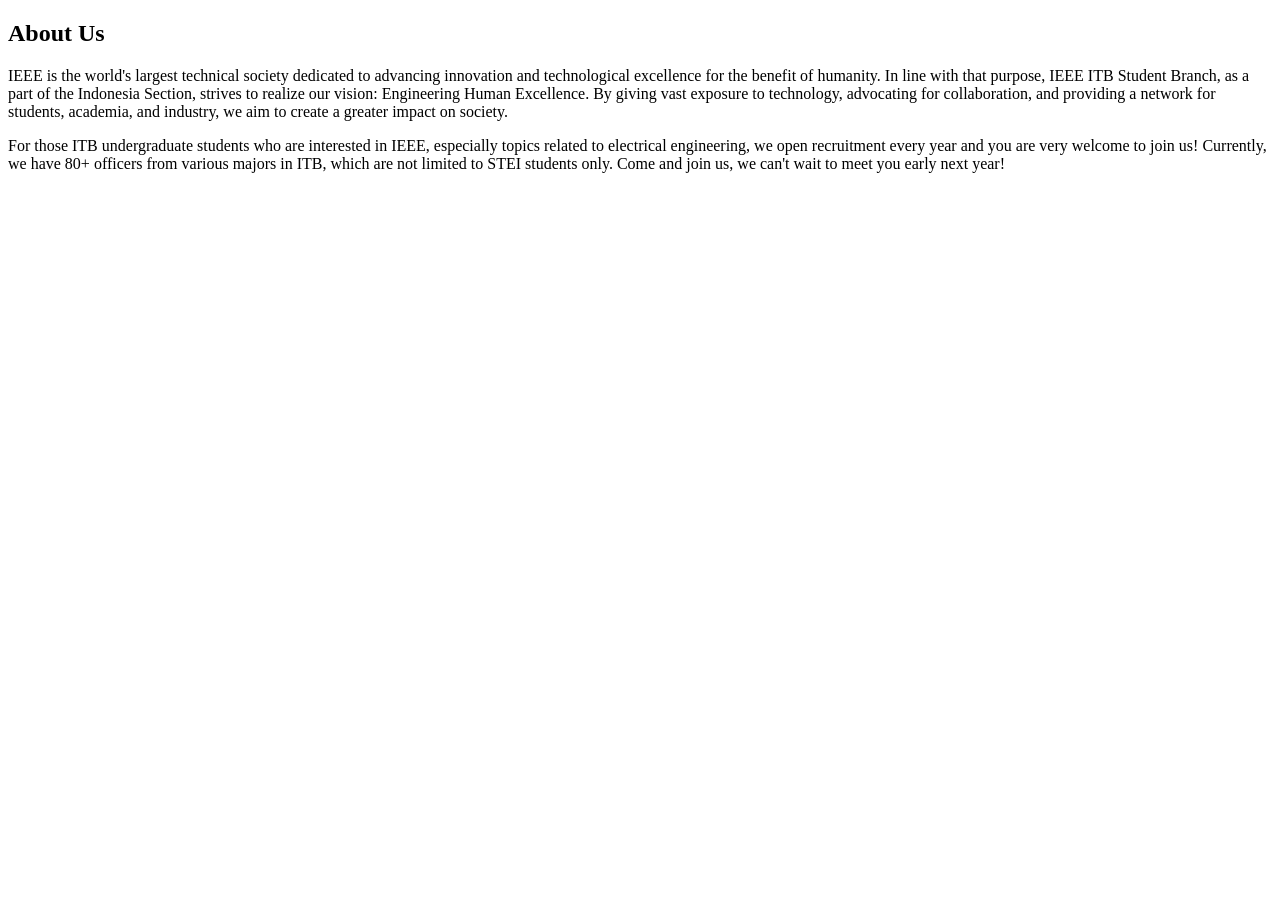
==== about.html @ 5063db74 "feat: add core public HTML files" ====
<!DOCTYPE html>
<html lang="en">
<head>
  <meta charset="UTF-8">
  <meta name="viewport" content="width=device-width, initial-scale=1.0">
  <title>About</title>
  <link rel="preconnect" href="https://fonts.googleapis.com">
  <link rel="preconnect" href="https://fonts.gstatic.com" crossorigin>
  <link href="https://fonts.googleapis.com/css2?family=Poppins:wght@400;500;600;700;800&display=swap" rel="stylesheet">
  <link rel="stylesheet" href="css/style.css">
</head>
<body>
  <div id="navbar"></div>

  <main class="page container">
    <section>
      <h1 class="section-title center">About Us</h1>
      <div class="about-card glass-card">
        <p>
          IEEE is the world's largest technical society dedicated to advancing innovation and technological excellence for the benefit of humanity. In line with that purpose, IEEE ITB Student Branch, as a part of the Indonesia Section, strives to realize our vision: Engineering Human Excellence. By giving vast exposure to technology, advocating for collaboration, and providing a network for students, academia, and industry, we aim to create a greater impact on society.
        </p>
        <p>
          
        </p>
        <p>
          For those ITB undergraduate students who are interested in IEEE, especially topics related to electrical engineering, we open recruitment every year and you are very welcome to join us! Currently, we have 80+ officers from various majors in ITB, which are not limited to STEI students only. Come and join us, we can't wait to meet you early next year!
        </p>
      </div>
    </section>
  </main>

  <div id="footer"></div>

  <script src="js/shared.js"></script>
  <script>
    app.renderNavbar('about');
    app.renderFooter();
  </script>
</body>
</html>
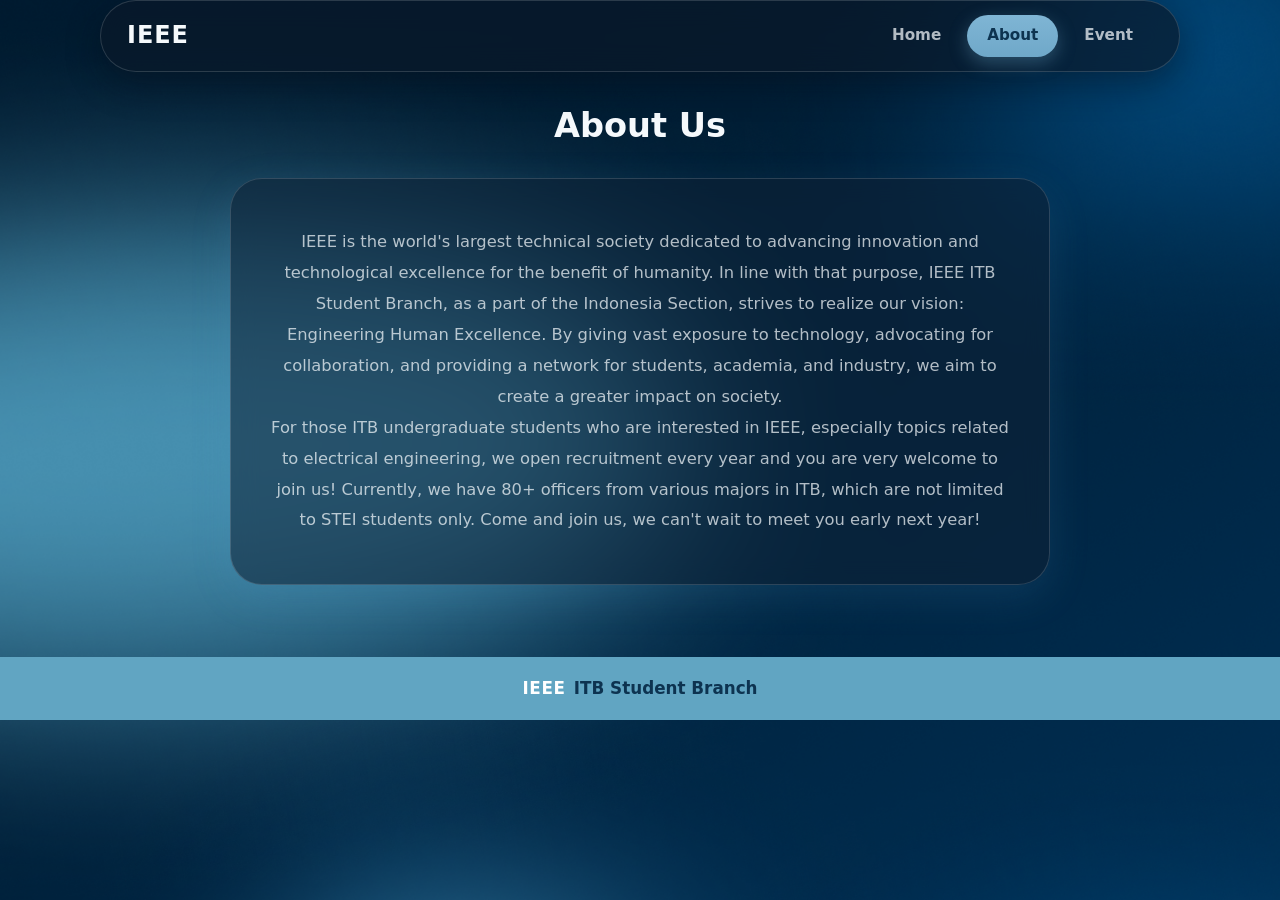
==== commit 7199814b: "build: event search & filtering" ====
--- a/about.html
+++ b/about.html
@@ -7,7 +7,13 @@
   <link rel="preconnect" href="https://fonts.googleapis.com">
   <link rel="preconnect" href="https://fonts.gstatic.com" crossorigin>
   <link href="https://fonts.googleapis.com/css2?family=Poppins:wght@400;500;600;700;800&display=swap" rel="stylesheet">
+  <link rel="preload" href="css/style.css" as="style">
   <link rel="stylesheet" href="css/style.css">
+  <script>
+    document.documentElement.classList.add('page-fade');
+  </script>
+  <noscript><style>html.page-fade body { opacity: 1; }</style></noscript>
+  <script src="js/shared.js" defer></script>
 </head>
 <body>
   <div id="navbar"></div>
@@ -31,10 +37,11 @@
 
   <div id="footer"></div>
 
-  <script src="js/shared.js"></script>
   <script>
-    app.renderNavbar('about');
-    app.renderFooter();
+    document.addEventListener('DOMContentLoaded', function () {
+      app.renderNavbar('about');
+      app.renderFooter();
+    });
   </script>
 </body>
 </html>
--- a/css/style.css
+++ b/css/style.css
@@ -0,0 +1,1052 @@
+/* ============================================================================
+   IEEE ITB Student Branch — Design System
+   Dark glassmorphism, navy -> teal gradient, Poppins.
+   ========================================================================= */
+
+:root {
+  --navy-900: #0a1929;
+  --navy-700: #173a52;
+  --teal-600: #2b5f7e;
+  --blue-500: #6fa8c9;
+  --blue-400: #7fb5d4;
+  --sky: #a8d4e8;
+  --footer: #61A5C2;
+  --onyx: #0d3350;
+  --border: rgba(255, 255, 255, 0.15);
+  --card-bg: rgba(14, 34, 54, 0.55);
+  --text: #f5f9fc;
+  --muted: rgba(245, 249, 252, 0.72);
+  --danger: #ff9d94;
+  --danger-bg: rgba(255, 99, 89, 0.14);
+  --success: #7ee0b0;
+  --font: 'Poppins', system-ui, sans-serif;
+}
+
+* { box-sizing: border-box; }
+
+html { scroll-behavior: smooth; background-color: var(--navy-900); }
+
+body {
+  background-image: url('../bg.png');
+  background-repeat: repeat-y;      /* ulang ke bawah kalau gambar lebih pendek */
+  background-size: 100% auto;       /* lebar 100%, tinggi auto (proporsional) */
+  background-position: top center;
+  background-attachment: scroll;    /* ikut scroll, BUKAN fixed */
+  margin: 0;
+  font-family: var(--font);
+  color: var(--text);
+  /*background:
+    radial-gradient(1100px 760px at 88% -12%, rgba(122, 178, 214, 0.20), transparent 62%),
+    radial-gradient(900px 720px at 6% 14%, rgba(43, 95, 126, 0.55), transparent 68%),
+    linear-gradient(158deg, #0a1929 0%, #173a52 46%, #2b5f7e 100%);
+  background-attachment: fixed;*/
+  min-height: 100vh;
+  line-height: 1.55;
+  -webkit-font-smoothing: antialiased;
+  opacity: 1;
+  transition: opacity 0.28s ease;
+}
+
+/* --------------------------------------------------------------------------
+   PAGE TRANSITIONS (fade in / fade out)
+   - An inline <head> script on each page adds `page-fade` so the body stays at
+     opacity 0 until the window has loaded (shared.js then removes it to fade
+     the page in). This prevents FOUC / white flash on first paint.
+   - `page-leaving` is added before navigating away to fade the page out.
+   - `html` keeps a solid navy background so the canvas is never white during
+     a page-to-page navigation.
+   -------------------------------------------------------------------------- */
+html.page-fade body,
+html.page-leaving body { opacity: 0; }
+
+@media (prefers-reduced-motion: reduce) {
+  body { transition: none; }
+}
+
+img { max-width: 100%; display: block; }
+a { color: var(--sky); text-decoration: none; }
+button { font-family: inherit; cursor: pointer; }
+
+::selection { background: rgba(127, 181, 212, 0.45); }
+:focus-visible { outline: 3px solid rgba(168, 212, 232, 0.7); outline-offset: 2px; border-radius: 6px; }
+
+.container {
+  width: 100%;
+  max-width: 1120px;
+  margin: 0 auto;
+  padding: 0 24px;
+}
+
+.page { padding: 28px 0 72px; }
+
+.home-main { padding-bottom: 72px; }
+
+/* --------------------------------------------------------------------------
+   NAVBAR (floating rounded glass pill)
+   -------------------------------------------------------------------------- */
+.nav-wrap {
+  position: sticky;
+  top: 16px;
+  z-index: 50;
+  padding: 0 24px;
+}
+
+.nav {
+  max-width: 1080px;
+  margin: 0 auto;
+  display: flex;
+  align-items: center;
+  justify-content: space-between;
+  gap: 16px;
+  padding: 14px 26px;
+  border-radius: 999px;
+  border: 1px solid var(--border);
+  background: rgba(10, 25, 41, 0.66);
+  backdrop-filter: blur(14px);
+  -webkit-backdrop-filter: blur(14px);
+  box-shadow: 0 12px 34px rgba(4, 14, 26, 0.45);
+}
+
+.nav-brand {
+  font-size: 1.5rem;
+  font-weight: 800;
+  letter-spacing: 0.04em;
+  color: var(--text);
+}
+
+.nav-menu { display: flex; align-items: center; gap: 6px; }
+
+.nav-link {
+  padding: 9px 20px;
+  border-radius: 999px;
+  font-weight: 600;
+  font-size: 0.95rem;
+  color: var(--muted);
+  transition: background 0.2s, color 0.2s;
+}
+
+.nav-link:hover { color: var(--text); background: rgba(255, 255, 255, 0.08); }
+
+.nav-link.is-active {
+  color: var(--onyx);
+  background: linear-gradient(180deg, var(--blue-400), var(--blue-500));
+  box-shadow: 0 6px 18px rgba(111, 168, 201, 0.35);
+}
+
+.nav-toggle {
+  display: none;
+  flex-direction: column;
+  justify-content: center;
+  gap: 5px;
+  width: 42px;
+  height: 42px;
+  padding: 10px;
+  border-radius: 50%;
+  border: 1px solid var(--border);
+  background: rgba(255, 255, 255, 0.06);
+}
+
+.nav-toggle span {
+  display: block;
+  height: 2px;
+  width: 100%;
+  border-radius: 2px;
+  background: var(--text);
+  transition: transform 0.25s, opacity 0.25s;
+}
+
+.nav.is-open .nav-toggle span:nth-child(1) { transform: translateY(7px) rotate(45deg); }
+.nav.is-open .nav-toggle span:nth-child(2) { opacity: 0; }
+.nav.is-open .nav-toggle span:nth-child(3) { transform: translateY(-7px) rotate(-45deg); }
+
+/* --------------------------------------------------------------------------
+   FOOTER
+   -------------------------------------------------------------------------- */
+.footer-wrap { padding: 40px 0 0; }
+
+.site-footer {
+  width: 100%;
+  display: flex;
+  align-items: center;
+  justify-content: center;
+  flex-wrap: wrap;
+  gap: 8px;
+  padding: 18px 24px;
+  border-radius: 0;
+  background: #61A5C2;
+}
+
+.footer-brand { font-weight: 800; font-size: 1.05rem; color: #ffffff; letter-spacing: 0.04em; }
+.footer-name { font-weight: 600; font-size: 1.05rem; color: var(--onyx); }
+
+/* --------------------------------------------------------------------------
+   GLASS CARD
+   -------------------------------------------------------------------------- */
+.glass-card {
+  background: var(--card-bg);
+  border: 1px solid var(--border);
+  border-radius: 28px;
+  backdrop-filter: blur(12px);
+  -webkit-backdrop-filter: blur(12px);
+  box-shadow: 0 12px 40px rgba(70, 150, 200, 0.16);
+}
+
+/* --------------------------------------------------------------------------
+   HERO + SECTION HEADINGS
+   -------------------------------------------------------------------------- */
+.hero { text-align: center; padding: 72px 0 56px; }
+
+.hero-title {
+  font-size: clamp(2.1rem, 5.4vw, 3.5rem);
+  font-weight: 800;
+  line-height: 1.12;
+  margin: 0 auto 22px;
+  max-width: 16ch;
+  color: var(--text);
+}
+
+.hero-title .accent { color: var(--sky); }
+
+.hero-badge {
+  display: inline-block;
+  padding: 8px 22px;
+  border-radius: 999px;
+  font-size: 0.9rem;
+  font-weight: 600;
+  color: var(--onyx);
+  background: linear-gradient(180deg, var(--blue-400), var(--blue-500));
+  box-shadow: 0 8px 22px rgba(111, 168, 201, 0.35);
+}
+
+.section { margin-top: 58px; }
+
+.section-title {
+  font-size: clamp(1.55rem, 3.4vw, 2.1rem);
+  font-weight: 700;
+  margin: 0 0 26px;
+}
+
+.section-title.center { text-align: center; }
+
+/* --------------------------------------------------------------------------
+   CAROUSEL
+   -------------------------------------------------------------------------- */
+.car {
+  display: grid;
+  grid-template-columns: auto 1fr auto;
+  align-items: center;
+  gap: 6px;
+}
+
+.car-viewport { overflow: hidden; border-radius: 20px; }
+
+.car-track {
+  display: flex;
+  flex-wrap: nowrap;
+  transition: transform 0.5s ease;
+  will-change: transform;
+}
+
+.car-slide { flex: 0 0 50%; padding: 6px 14px; }
+
+.car-btn {
+  width: 48px;
+  height: 48px;
+  border-radius: 50%;
+  border: 1px solid rgba(255, 255, 255, 0.5);
+  background: rgba(255, 255, 255, 0.05);
+  color: var(--text);
+  font-size: 1.6rem;
+  line-height: 1;
+  flex: 0 0 auto;
+  transition: background 0.2s, transform 0.15s;
+}
+
+.car-btn:hover:not(:disabled) { background: rgba(255, 255, 255, 0.16); }
+.car-btn:active:not(:disabled) { transform: scale(0.93); }
+.car-btn:disabled { opacity: 0.35; cursor: default; }
+
+.car-pager {
+  grid-column: 1 / -1;
+  justify-self: center;
+  display: flex;
+  align-items: center;
+  margin-top: 18px;
+}
+
+.car-dot {
+  position: relative;
+  width: 36px;
+  height: 36px;
+  margin: 0 11px;
+  border-radius: 50%;
+  border: 1.5px solid rgba(255, 255, 255, 0.55);
+  background: transparent;
+  color: var(--text);
+  font-weight: 700;
+  font-size: 0.9rem;
+  transition: background 0.2s, color 0.2s;
+}
+
+.car-dot:not(:last-child)::after {
+  content: '';
+  position: absolute;
+  top: 50%;
+  left: calc(100% + 4px);
+  width: 14px;
+  height: 2px;
+  background: rgba(255, 255, 255, 0.35);
+}
+
+.car-dot.is-active {
+  background: linear-gradient(180deg, var(--blue-400), var(--blue-500));
+  color: var(--onyx);
+  border-color: transparent;
+}
+
+.car-skeleton .car-slide { pointer-events: none; }
+
+/* --------------------------------------------------------------------------
+   EVENTS TOOLBAR + GRID + PAGINATION (user events page)
+   -------------------------------------------------------------------------- */
+.events-toolbar {
+  display: flex;
+  flex-direction: column;
+  gap: 16px;
+  padding: 20px 22px;
+  border-radius: 24px;
+  margin-bottom: 22px;
+}
+
+.events-grid {
+  display: grid;
+  grid-template-columns: repeat(auto-fill, minmax(260px, 1fr));
+  gap: 20px;
+}
+
+.search-field {
+  display: flex;
+  align-items: center;
+  gap: 10px;
+  padding: 0 8px 0 16px;
+  border-radius: 999px;
+  border: 2px solid transparent;
+  background: linear-gradient(180deg, var(--blue-400), var(--blue-500));
+  transition: border-color 0.2s, box-shadow 0.2s;
+}
+
+.search-field:focus-within {
+  border-color: rgba(255, 255, 255, 0.85);
+  box-shadow: 0 0 0 4px rgba(168, 212, 232, 0.25);
+}
+
+.search-icon {
+  flex: 0 0 auto;
+  display: block;
+  color: var(--onyx);
+  opacity: 0.7;
+}
+
+.search-field .input {
+  flex: 1 1 auto;
+  background: transparent;
+  border: none;
+  padding: 13px 16px 13px 4px;
+  color: var(--onyx);
+  box-shadow: none;
+}
+
+.search-field .input::placeholder { color: rgba(13, 51, 80, 0.6); font-weight: 400; }
+
+.search-field .input:focus { border: none; box-shadow: none; }
+
+.pagination {
+  display: flex;
+  align-items: center;
+  justify-content: center;
+  gap: 18px;
+  flex-wrap: wrap;
+  margin-top: 30px;
+}
+
+.page-group {
+  display: flex;
+  align-items: center;
+  gap: 10px;
+  flex-wrap: wrap;
+  justify-content: center;
+}
+
+.page-btn {
+  min-width: 40px;
+  height: 40px;
+  padding: 0 12px;
+  border-radius: 999px;
+  border: 1px solid rgba(255, 255, 255, 0.5);
+  background: transparent;
+  color: var(--text);
+  font-weight: 700;
+  font-size: 0.92rem;
+  transition: background 0.2s, color 0.2s;
+}
+
+.page-btn:hover:not(:disabled) { background: rgba(255, 255, 255, 0.16); }
+.page-btn:disabled { opacity: 0.35; cursor: default; }
+
+.page-btn.is-active {
+  background: linear-gradient(180deg, var(--blue-400), var(--blue-500));
+  color: var(--onyx);
+  border-color: transparent;
+}
+
+.page-info { color: var(--muted); font-weight: 600; font-size: 0.92rem; }
+
+/* --------------------------------------------------------------------------
+   IMAGE FILE UPLOAD PREVIEW (admin event form)
+   -------------------------------------------------------------------------- */
+.file-preview { margin-top: 12px; }
+
+.file-preview img {
+  width: 100%;
+  max-height: 220px;
+  object-fit: cover;
+  border-radius: 16px;
+  box-shadow: 0 12px 30px rgba(120, 180, 220, 0.3);
+}
+
+/* --------------------------------------------------------------------------
+   EVENT CARD
+   -------------------------------------------------------------------------- */
+.event-card {
+  overflow: hidden;
+  display: flex;
+  flex-direction: column;
+  height: 100%;
+  transition: transform 0.25s, box-shadow 0.25s;
+}
+
+.event-card:hover {
+  transform: translateY(-4px);
+  box-shadow: 0 18px 46px rgba(90, 170, 220, 0.28);
+}
+
+.card-media {
+  border-radius: 20px;
+  overflow: hidden;
+  margin: 12px 12px 0;
+  box-shadow: 0 12px 30px rgba(120, 180, 220, 0.30);
+}
+
+.card-media img {
+  width: 100%;
+  height: 210px;
+  object-fit: cover;
+  aspect-ratio: 16 / 9;
+}
+
+.media-placeholder {
+  width: 100%;
+  height: 210px;
+  display: flex;
+  align-items: center;
+  justify-content: center;
+  font-weight: 800;
+  letter-spacing: 0.05em;
+  color: var(--sky);
+  background: linear-gradient(150deg, #16344d, #173a52, #20526f);
+}
+
+.card-media,
+.admin-thumb,
+.detail-media {
+  background: linear-gradient(150deg, #16344d, #173a52, #20526f);
+}
+
+.img-fallback { opacity: 0; }
+
+.card-body { padding: 18px 22px 22px; display: flex; flex-direction: column; gap: 6px; }
+
+.card-meta { font-size: 0.82rem; font-weight: 500; color: var(--sky); }
+
+.card-title { font-size: 1.15rem; font-weight: 700; margin: 0; color: var(--text); }
+
+.card-desc {
+  margin: 0;
+  font-size: 0.92rem;
+  font-weight: 400;
+  color: var(--muted);
+  display: -webkit-box;
+  -webkit-line-clamp: 3;
+  line-clamp: 3;
+  -webkit-box-orient: vertical;
+  overflow: hidden;
+}
+
+.card-link {
+  margin-top: auto;
+  align-self: flex-start;
+  font-weight: 600;
+  font-size: 0.92rem;
+  text-decoration: underline;
+  text-underline-offset: 4px;
+  color: var(--sky);
+  transition: color 0.2s;
+}
+
+.card-link:hover { color: var(--text); }
+
+/* --------------------------------------------------------------------------
+   STATE BLOCKS (loading / empty / error)
+   -------------------------------------------------------------------------- */
+.state-block {
+  grid-column: 1 / -1;
+  text-align: center;
+  padding: 48px 28px;
+  border-radius: 24px;
+  border: 1px dashed var(--border);
+}
+
+.state-loading .state-icon {
+  width: 42px;
+  height: 42px;
+  margin: 0 auto 16px;
+  border-radius: 50%;
+  border: 3px solid rgba(168, 212, 232, 0.25);
+  border-top-color: var(--sky);
+  animation: spin 0.8s linear infinite;
+}
+
+.state-error { border-color: rgba(255, 157, 148, 0.5); background: var(--danger-bg); }
+.state-error .state-title { color: var(--danger); }
+
+.state-title { margin: 0 0 6px; font-size: 1.15rem; font-weight: 700; }
+.state-msg { margin: 0; color: var(--muted); font-size: 0.95rem; }
+.state-error .state-msg { color: rgba(255, 157, 148, 0.9); }
+
+.state-retry { margin-top: 16px; }
+
+@keyframes spin { to { transform: rotate(360deg); } }
+
+/* --------------------------------------------------------------------------
+   SKELETON SHIMMER
+   -------------------------------------------------------------------------- */
+.skeleton {
+  background: linear-gradient(90deg, rgba(255, 255, 255, 0.08) 25%, rgba(255, 255, 255, 0.18) 50%, rgba(255, 255, 255, 0.08) 75%);
+  background-size: 200% 100%;
+  animation: shimmer 1.2s infinite;
+  border-radius: 10px;
+}
+
+@keyframes shimmer { to { background-position: -200% 0; } }
+
+.is-skeleton .card-media.skeleton { height: 210px; margin: 12px 12px 0; border-radius: 20px; }
+
+.skeleton-line { height: 12px; margin: 4px 0; width: 80%; }
+.skeleton-line.short { width: 55%; }
+.skeleton-title { height: 18px; margin: 6px 0; width: 70%; }
+
+/* --------------------------------------------------------------------------
+   BUTTONS
+   -------------------------------------------------------------------------- */
+.btn {
+  display: inline-flex;
+  align-items: center;
+  justify-content: center;
+  gap: 8px;
+  padding: 12px 28px;
+  border-radius: 999px;
+  border: 1.5px solid transparent;
+  font-weight: 600;
+  font-size: 0.98rem;
+  line-height: 1;
+  transition: background 0.2s, color 0.2s, transform 0.15s, opacity 0.2s;
+}
+
+.btn:active { transform: scale(0.97); }
+.btn:disabled { opacity: 0.55; cursor: default; }
+
+.btn-outline {
+  background: transparent;
+  border-color: rgba(255, 255, 255, 0.7);
+  color: var(--text);
+}
+
+.btn-outline:hover:not(:disabled) { background: rgba(255, 255, 255, 0.12); }
+
+.btn-solid {
+  background: linear-gradient(180deg, var(--blue-400), var(--blue-500));
+  color: var(--onyx);
+  box-shadow: 0 8px 22px rgba(111, 168, 201, 0.35);
+}
+
+.btn-solid:hover:not(:disabled) { filter: brightness(1.05); }
+
+.btn-ghost {
+  background: rgba(255, 255, 255, 0.08);
+  border-color: rgba(255, 255, 255, 0.25);
+  color: var(--text);
+}
+
+.btn .spinner {
+  width: 16px;
+  height: 16px;
+  border-radius: 50%;
+  border: 2px solid rgba(255, 255, 255, 0.35);
+  border-top-color: currentColor;
+  animation: spin 0.7s linear infinite;
+}
+
+/* --------------------------------------------------------------------------
+   FORMS
+   -------------------------------------------------------------------------- */
+.form-card { padding: 34px 38px; }
+
+.is-hidden { display: none !important; }
+
+.form-loading { margin-bottom: 0; }
+
+.field { margin-bottom: 20px; }
+
+.field-label {
+  display: block;
+  margin: 0 0 8px 6px;
+  font-weight: 700;
+  font-size: 0.92rem;
+  color: var(--text);
+}
+
+.field-label .hint { opacity: 0.6; font-weight: 400; }
+
+.input,
+.textarea,
+.select {
+  width: 100%;
+  padding: 13px 22px;
+  border-radius: 999px;
+  border: 2px solid transparent;
+  background: linear-gradient(180deg, var(--blue-400), var(--blue-500));
+  color: var(--onyx);
+  font-family: inherit;
+  font-size: 0.98rem;
+  font-weight: 500;
+  transition: border-color 0.2s, box-shadow 0.2s;
+}
+
+.input::placeholder,
+.textarea::placeholder { color: rgba(13, 51, 80, 0.65); font-weight: 400; }
+
+.input:focus,
+.textarea:focus,
+.select:focus {
+  outline: none;
+  border-color: rgba(255, 255, 255, 0.85);
+  box-shadow: 0 0 0 4px rgba(168, 212, 232, 0.25);
+}
+
+.textarea {
+  border-radius: 22px;
+  min-height: 130px;
+  resize: vertical;
+  line-height: 1.5;
+}
+
+.select {
+  appearance: none;
+  -webkit-appearance: none;
+  background-image: linear-gradient(180deg, var(--blue-400), var(--blue-500)),
+    url("data:image/svg+xml;charset=utf-8,%3Csvg xmlns='http://www.w3.org/2000/svg' width='12' height='8'%3E%3Cpath d='M1 1l5 5 5-5' stroke='%230d3350' stroke-width='2' fill='none'/%3E%3C/svg%3E");
+  background-repeat: no-repeat, no-repeat;
+  background-position: center, right 20px center;
+  padding-right: 44px;
+}
+
+.input.has-error,
+.textarea.has-error,
+.select.has-error { border-color: var(--danger); box-shadow: 0 0 0 4px rgba(255, 99, 89, 0.2); }
+
+.field-error {
+  display: none;
+  margin: 7px 6px 0;
+  font-size: 0.84rem;
+  font-weight: 500;
+  color: var(--danger);
+}
+
+.field-error.show { display: block; }
+
+.form-grid { display: grid; grid-template-columns: 1fr 1fr; gap: 0 22px; }
+.form-grid .full { grid-column: 1 / -1; }
+
+.form-actions { margin-top: 28px; }
+
+/* --------------------------------------------------------------------------
+   FILTER TABS
+   -------------------------------------------------------------------------- */
+.tabs {
+  display: flex;
+  flex-wrap: wrap;
+  gap: 10px;
+}
+
+.tab {
+  padding: 10px 22px;
+  border-radius: 999px;
+  border: 1.5px solid rgba(255, 255, 255, 0.55);
+  background: transparent;
+  color: var(--text);
+  font-weight: 600;
+  font-size: 0.92rem;
+  transition: background 0.2s, color 0.2s;
+}
+
+.tab:hover { background: rgba(255, 255, 255, 0.1); }
+
+.tab.is-active {
+  background: linear-gradient(180deg, var(--blue-400), var(--blue-500));
+  border-color: transparent;
+  color: var(--onyx);
+}
+
+/* --------------------------------------------------------------------------
+   STAT CARDS (admin dashboard)
+   -------------------------------------------------------------------------- */
+.stats { display: grid; grid-template-columns: repeat(3, 1fr); gap: 20px; }
+
+.stat-card {
+  padding: 26px 20px 30px;
+  text-align: center;
+  border-radius: 24px;
+}
+
+.stat-card .stat-label {
+  font-size: 0.9rem;
+  font-weight: 600;
+  color: var(--sky);
+  margin-bottom: 8px;
+}
+
+.stat-card .stat-value {
+  font-size: clamp(2.4rem, 5vw, 3.4rem);
+  font-weight: 800;
+  line-height: 1;
+  color: var(--text);
+}
+
+.page-header {
+  display: flex;
+  align-items: center;
+  justify-content: space-between;
+  gap: 16px;
+  flex-wrap: wrap;
+  margin: 34px 0 26px;
+}
+
+.page-header h1 { margin: 0; font-size: clamp(1.7rem, 4vw, 2.3rem); font-weight: 800; }
+
+/* --------------------------------------------------------------------------
+   ADMIN TOOLBAR
+   -------------------------------------------------------------------------- */
+.admin-nav {
+  display: flex;
+  align-items: center;
+  justify-content: space-between;
+  gap: 14px;
+  padding: 16px 10px;
+}
+
+.admin-nav .nav-brand { font-size: 1.3rem; }
+
+/* --------------------------------------------------------------------------
+   ADMIN EVENT LIST
+   -------------------------------------------------------------------------- */
+.admin-list { list-style: none; margin: 24px 0 0; padding: 0; display: flex; flex-direction: column; gap: 16px; }
+
+.admin-item {
+  display: flex;
+  align-items: center;
+  gap: 18px;
+  padding: 14px;
+  border-radius: 24px;
+}
+
+.admin-thumb {
+  flex: 0 0 120px;
+  height: 84px;
+  border-radius: 16px;
+  overflow: hidden;
+  box-shadow: 0 8px 22px rgba(120, 180, 220, 0.3);
+}
+
+.admin-thumb img { width: 100%; height: 100%; object-fit: cover; }
+.admin-thumb .media-placeholder { height: 100%; font-size: 0.8rem; }
+
+.admin-info { flex: 1 1 auto; min-width: 0; }
+
+.admin-title { margin: 0 0 4px; font-size: 1.05rem; font-weight: 700; }
+
+.admin-sub {
+  margin: 2px 0;
+  font-size: 0.86rem;
+  color: var(--muted);
+  overflow: hidden;
+  text-overflow: ellipsis;
+  white-space: nowrap;
+}
+
+.admin-actions {
+  flex: 0 0 auto;
+  display: flex;
+  align-items: center;
+  gap: 16px;
+}
+
+.icon-btn {
+  display: inline-flex;
+  align-items: center;
+  justify-content: center;
+  width: 40px;
+  height: 40px;
+  border-radius: 50%;
+  border: 1px solid var(--border);
+  background: rgba(255, 255, 255, 0.06);
+  color: var(--text);
+  transition: background 0.2s;
+}
+
+.icon-btn:hover { background: rgba(255, 255, 255, 0.16); }
+
+.icon-btn-delete:hover { background: rgba(255, 255, 255, 0.16); }
+
+.dashboard-toolbar { display: flex; align-items: center; justify-content: space-between; gap: 16px; flex-wrap: wrap; margin-top: 26px; }
+
+/* --------------------------------------------------------------------------
+   MODAL (delete confirmation)
+   -------------------------------------------------------------------------- */
+.modal-overlay {
+  position: fixed;
+  inset: 0;
+  z-index: 90;
+  display: flex;
+  align-items: center;
+  justify-content: center;
+  padding: 24px;
+  background: rgba(6, 14, 24, 0.6);
+  backdrop-filter: blur(8px);
+  -webkit-backdrop-filter: blur(8px);
+  visibility: hidden;
+  opacity: 0;
+  transition: opacity 0.25s, visibility 0.25s;
+}
+
+.modal-overlay.is-open { visibility: visible; opacity: 1; }
+
+.modal-card {
+  width: 100%;
+  max-width: 420px;
+  padding: 34px 32px;
+  border-radius: 26px;
+  text-align: center;
+  background: linear-gradient(180deg, var(--blue-400), var(--blue-500));
+  color: var(--onyx);
+  box-shadow: 0 24px 60px rgba(4, 14, 26, 0.55);
+  transform: translateY(14px) scale(0.97);
+  transition: transform 0.25s;
+}
+
+.modal-overlay.is-open .modal-card { transform: translateY(0) scale(1); }
+
+.modal-card h2 { margin: 0 0 10px; font-weight: 800; font-size: 1.4rem; }
+
+.modal-card p { margin: 0 0 24px; font-weight: 500; font-size: 0.98rem; }
+
+.modal-actions { display: flex; justify-content: center; gap: 14px; flex-wrap: wrap; }
+
+.modal-card .btn-outline { border-color: rgba(13, 51, 80, 0.7); color: var(--onyx); }
+.modal-card .btn-outline:hover:not(:disabled) { background: rgba(13, 51, 80, 0.08); }
+.modal-card .btn-dark { border-color: transparent; background: var(--onyx); color: #fff; }
+.modal-card .btn-dark:hover:not(:disabled) { filter: brightness(1.2); }
+
+/* --------------------------------------------------------------------------
+   EVENT DETAIL
+   -------------------------------------------------------------------------- */
+.detail-page { max-width: 820px; margin: 0 auto; }
+
+.detail-top {
+  display: flex;
+  align-items: center;
+  gap: 16px;
+  margin: 34px 0 26px;
+}
+
+.round-btn {
+  display: inline-flex;
+  align-items: center;
+  justify-content: center;
+  width: 46px;
+  height: 46px;
+  border-radius: 50%;
+  border: 1px solid rgba(255, 255, 255, 0.5);
+  background: rgba(255, 255, 255, 0.06);
+  color: var(--text);
+  font-size: 1.3rem;
+  line-height: 1;
+  transition: background 0.2s;
+}
+
+.round-btn:hover { background: rgba(255, 255, 255, 0.16); }
+
+.detail-top h1 { margin: 0; font-size: clamp(1.55rem, 4vw, 2.2rem); font-weight: 800; }
+
+.detail-card { padding: 24px; border-radius: 30px; }
+
+.detail-media { border-radius: 22px; overflow: hidden; box-shadow: 0 14px 34px rgba(120, 180, 220, 0.32); margin-bottom: 26px; }
+
+.detail-media img { width: 100%; max-height: 380px; object-fit: cover; aspect-ratio: 16 / 8; }
+.detail-media .media-placeholder { height: 260px; font-size: 1.4rem; }
+
+.detail-body { padding: 4px 8px 8px; }
+
+.detail-row {
+  display: flex;
+  gap: 18px;
+  padding: 13px 4px;
+  border-bottom: 1px solid rgba(255, 255, 255, 0.12);
+}
+
+.detail-row:last-child { border-bottom: none; }
+
+.detail-label {
+  flex: 0 0 150px;
+  font-weight: 700;
+  color: var(--sky);
+}
+
+.detail-label::after { content: ':'; }
+
+.detail-value {
+  flex: 1 1 auto;
+  color: var(--text);
+  font-weight: 400;
+  white-space: pre-line;
+}
+
+/* --------------------------------------------------------------------------
+   ABOUT
+   -------------------------------------------------------------------------- */
+.about-card {
+  max-width: 820px;
+  margin: 10px auto 0;
+  padding: 48px 40px;
+  text-align: center;
+  border-radius: 32px;
+}
+
+.about-card p {
+  margin: 0;
+  font-size: 1.02rem;
+  line-height: 1.9;
+  color: var(--muted);
+}
+
+.about-card h1 { margin: 0 0 22px; font-size: clamp(1.7rem, 4vw, 2.3rem); font-weight: 800; color: var(--text); }
+
+/* --------------------------------------------------------------------------
+   AUTH (admin login)
+   -------------------------------------------------------------------------- */
+.auth-wrap {
+  min-height: calc(100vh - 60px);
+  display: flex;
+  flex-direction: column;
+  align-items: center;
+  justify-content: center;
+  padding: 40px 24px;
+}
+
+.auth-box { width: 100%; max-width: 430px; padding: 38px 38px 40px; border-radius: 30px; }
+
+.auth-box h1 { margin: 0 0 6px; text-align: center; font-size: clamp(1.6rem, 4vw, 2.1rem); font-weight: 800; }
+
+.auth-sub { text-align: center; color: var(--muted); font-size: 0.95rem; margin: 0 0 28px; }
+
+.auth-box .btn { width: 100%; margin-top: 6px; }
+
+/* --------------------------------------------------------------------------
+   TOAST
+   -------------------------------------------------------------------------- */
+.toast-root {
+  position: fixed;
+  top: 20px;
+  left: 50%;
+  transform: translateX(-50%);
+  z-index: 120;
+  display: flex;
+  flex-direction: column;
+  align-items: center;
+  gap: 10px;
+  width: min(92vw, 420px);
+  pointer-events: none;
+}
+
+.toast {
+  width: 100%;
+  padding: 13px 20px;
+  border-radius: 999px;
+  font-weight: 600;
+  font-size: 0.92rem;
+  text-align: center;
+  color: var(--onyx);
+  background: linear-gradient(180deg, var(--blue-400), var(--blue-500));
+  box-shadow: 0 12px 34px rgba(4, 14, 26, 0.5);
+  opacity: 0;
+  transform: translateY(-12px);
+  transition: opacity 0.3s, transform 0.3s;
+}
+
+.toast.is-visible { opacity: 1; transform: translateY(0); }
+
+.toast-error { background: linear-gradient(180deg, #ffb3ab, #ff7d72); color: #3a0d0a; }
+.toast-success { background: linear-gradient(180deg, #a4ead0, #7ee0b0); color: #0a2b1c; }
+
+/* --------------------------------------------------------------------------
+   RESPONSIVE
+   -------------------------------------------------------------------------- */
+@media (max-width: 768px) {
+  .container { padding: 0 16px; }
+  .nav-wrap { padding: 0 12px; }
+
+  .nav { border-radius: 28px; flex-wrap: wrap; }
+
+  .nav-toggle { display: flex; }
+
+  .nav-menu {
+    display: none;
+    flex-direction: column;
+    align-items: stretch;
+    width: 100%;
+    padding-top: 10px;
+  }
+
+  .nav.is-open .nav-menu { display: flex; }
+
+  .nav-link { text-align: center; padding: 12px 16px; }
+
+  .car-slide { flex: 0 0 100%; padding: 4px 8px; }
+
+  .car-btn { width: 42px; height: 42px; font-size: 1.35rem; }
+
+  .form-grid { grid-template-columns: 1fr; }
+  .form-card { padding: 26px 22px; }
+
+  .view-switch { display: none !important; }
+  .stats { grid-template-columns: 1fr; }
+
+  .admin-item { flex-wrap: wrap; gap: 14px; }
+  .admin-thumb { flex: 0 0 88px; height: 64px; }
+  .admin-actions { width: 100%; justify-content: flex-end; }
+
+  .hero { padding: 52px 0 40px; }
+  .page-header h1 { font-size: 1.6rem; }
+
+  .about-card { padding: 32px 24px; }
+  .detail-label { flex-basis: 110px; }
+}
--- a/css/style.css
+++ b/css/style.css
@@ -0,0 +1,1052 @@
+/* ============================================================================
+   IEEE ITB Student Branch — Design System
+   Dark glassmorphism, navy -> teal gradient, Poppins.
+   ========================================================================= */
+
+:root {
+  --navy-900: #0a1929;
+  --navy-700: #173a52;
+  --teal-600: #2b5f7e;
+  --blue-500: #6fa8c9;
+  --blue-400: #7fb5d4;
+  --sky: #a8d4e8;
+  --footer: #61A5C2;
+  --onyx: #0d3350;
+  --border: rgba(255, 255, 255, 0.15);
+  --card-bg: rgba(14, 34, 54, 0.55);
+  --text: #f5f9fc;
+  --muted: rgba(245, 249, 252, 0.72);
+  --danger: #ff9d94;
+  --danger-bg: rgba(255, 99, 89, 0.14);
+  --success: #7ee0b0;
+  --font: 'Poppins', system-ui, sans-serif;
+}
+
+* { box-sizing: border-box; }
+
+html { scroll-behavior: smooth; background-color: var(--navy-900); }
+
+body {
+  background-image: url('../bg.png');
+  background-repeat: repeat-y;      /* ulang ke bawah kalau gambar lebih pendek */
+  background-size: 100% auto;       /* lebar 100%, tinggi auto (proporsional) */
+  background-position: top center;
+  background-attachment: scroll;    /* ikut scroll, BUKAN fixed */
+  margin: 0;
+  font-family: var(--font);
+  color: var(--text);
+  /*background:
+    radial-gradient(1100px 760px at 88% -12%, rgba(122, 178, 214, 0.20), transparent 62%),
+    radial-gradient(900px 720px at 6% 14%, rgba(43, 95, 126, 0.55), transparent 68%),
+    linear-gradient(158deg, #0a1929 0%, #173a52 46%, #2b5f7e 100%);
+  background-attachment: fixed;*/
+  min-height: 100vh;
+  line-height: 1.55;
+  -webkit-font-smoothing: antialiased;
+  opacity: 1;
+  transition: opacity 0.28s ease;
+}
+
+/* --------------------------------------------------------------------------
+   PAGE TRANSITIONS (fade in / fade out)
+   - An inline <head> script on each page adds `page-fade` so the body stays at
+     opacity 0 until the window has loaded (shared.js then removes it to fade
+     the page in). This prevents FOUC / white flash on first paint.
+   - `page-leaving` is added before navigating away to fade the page out.
+   - `html` keeps a solid navy background so the canvas is never white during
+     a page-to-page navigation.
+   -------------------------------------------------------------------------- */
+html.page-fade body,
+html.page-leaving body { opacity: 0; }
+
+@media (prefers-reduced-motion: reduce) {
+  body { transition: none; }
+}
+
+img { max-width: 100%; display: block; }
+a { color: var(--sky); text-decoration: none; }
+button { font-family: inherit; cursor: pointer; }
+
+::selection { background: rgba(127, 181, 212, 0.45); }
+:focus-visible { outline: 3px solid rgba(168, 212, 232, 0.7); outline-offset: 2px; border-radius: 6px; }
+
+.container {
+  width: 100%;
+  max-width: 1120px;
+  margin: 0 auto;
+  padding: 0 24px;
+}
+
+.page { padding: 28px 0 72px; }
+
+.home-main { padding-bottom: 72px; }
+
+/* --------------------------------------------------------------------------
+   NAVBAR (floating rounded glass pill)
+   -------------------------------------------------------------------------- */
+.nav-wrap {
+  position: sticky;
+  top: 16px;
+  z-index: 50;
+  padding: 0 24px;
+}
+
+.nav {
+  max-width: 1080px;
+  margin: 0 auto;
+  display: flex;
+  align-items: center;
+  justify-content: space-between;
+  gap: 16px;
+  padding: 14px 26px;
+  border-radius: 999px;
+  border: 1px solid var(--border);
+  background: rgba(10, 25, 41, 0.66);
+  backdrop-filter: blur(14px);
+  -webkit-backdrop-filter: blur(14px);
+  box-shadow: 0 12px 34px rgba(4, 14, 26, 0.45);
+}
+
+.nav-brand {
+  font-size: 1.5rem;
+  font-weight: 800;
+  letter-spacing: 0.04em;
+  color: var(--text);
+}
+
+.nav-menu { display: flex; align-items: center; gap: 6px; }
+
+.nav-link {
+  padding: 9px 20px;
+  border-radius: 999px;
+  font-weight: 600;
+  font-size: 0.95rem;
+  color: var(--muted);
+  transition: background 0.2s, color 0.2s;
+}
+
+.nav-link:hover { color: var(--text); background: rgba(255, 255, 255, 0.08); }
+
+.nav-link.is-active {
+  color: var(--onyx);
+  background: linear-gradient(180deg, var(--blue-400), var(--blue-500));
+  box-shadow: 0 6px 18px rgba(111, 168, 201, 0.35);
+}
+
+.nav-toggle {
+  display: none;
+  flex-direction: column;
+  justify-content: center;
+  gap: 5px;
+  width: 42px;
+  height: 42px;
+  padding: 10px;
+  border-radius: 50%;
+  border: 1px solid var(--border);
+  background: rgba(255, 255, 255, 0.06);
+}
+
+.nav-toggle span {
+  display: block;
+  height: 2px;
+  width: 100%;
+  border-radius: 2px;
+  background: var(--text);
+  transition: transform 0.25s, opacity 0.25s;
+}
+
+.nav.is-open .nav-toggle span:nth-child(1) { transform: translateY(7px) rotate(45deg); }
+.nav.is-open .nav-toggle span:nth-child(2) { opacity: 0; }
+.nav.is-open .nav-toggle span:nth-child(3) { transform: translateY(-7px) rotate(-45deg); }
+
+/* --------------------------------------------------------------------------
+   FOOTER
+   -------------------------------------------------------------------------- */
+.footer-wrap { padding: 40px 0 0; }
+
+.site-footer {
+  width: 100%;
+  display: flex;
+  align-items: center;
+  justify-content: center;
+  flex-wrap: wrap;
+  gap: 8px;
+  padding: 18px 24px;
+  border-radius: 0;
+  background: #61A5C2;
+}
+
+.footer-brand { font-weight: 800; font-size: 1.05rem; color: #ffffff; letter-spacing: 0.04em; }
+.footer-name { font-weight: 600; font-size: 1.05rem; color: var(--onyx); }
+
+/* --------------------------------------------------------------------------
+   GLASS CARD
+   -------------------------------------------------------------------------- */
+.glass-card {
+  background: var(--card-bg);
+  border: 1px solid var(--border);
+  border-radius: 28px;
+  backdrop-filter: blur(12px);
+  -webkit-backdrop-filter: blur(12px);
+  box-shadow: 0 12px 40px rgba(70, 150, 200, 0.16);
+}
+
+/* --------------------------------------------------------------------------
+   HERO + SECTION HEADINGS
+   -------------------------------------------------------------------------- */
+.hero { text-align: center; padding: 72px 0 56px; }
+
+.hero-title {
+  font-size: clamp(2.1rem, 5.4vw, 3.5rem);
+  font-weight: 800;
+  line-height: 1.12;
+  margin: 0 auto 22px;
+  max-width: 16ch;
+  color: var(--text);
+}
+
+.hero-title .accent { color: var(--sky); }
+
+.hero-badge {
+  display: inline-block;
+  padding: 8px 22px;
+  border-radius: 999px;
+  font-size: 0.9rem;
+  font-weight: 600;
+  color: var(--onyx);
+  background: linear-gradient(180deg, var(--blue-400), var(--blue-500));
+  box-shadow: 0 8px 22px rgba(111, 168, 201, 0.35);
+}
+
+.section { margin-top: 58px; }
+
+.section-title {
+  font-size: clamp(1.55rem, 3.4vw, 2.1rem);
+  font-weight: 700;
+  margin: 0 0 26px;
+}
+
+.section-title.center { text-align: center; }
+
+/* --------------------------------------------------------------------------
+   CAROUSEL
+   -------------------------------------------------------------------------- */
+.car {
+  display: grid;
+  grid-template-columns: auto 1fr auto;
+  align-items: center;
+  gap: 6px;
+}
+
+.car-viewport { overflow: hidden; border-radius: 20px; }
+
+.car-track {
+  display: flex;
+  flex-wrap: nowrap;
+  transition: transform 0.5s ease;
+  will-change: transform;
+}
+
+.car-slide { flex: 0 0 50%; padding: 6px 14px; }
+
+.car-btn {
+  width: 48px;
+  height: 48px;
+  border-radius: 50%;
+  border: 1px solid rgba(255, 255, 255, 0.5);
+  background: rgba(255, 255, 255, 0.05);
+  color: var(--text);
+  font-size: 1.6rem;
+  line-height: 1;
+  flex: 0 0 auto;
+  transition: background 0.2s, transform 0.15s;
+}
+
+.car-btn:hover:not(:disabled) { background: rgba(255, 255, 255, 0.16); }
+.car-btn:active:not(:disabled) { transform: scale(0.93); }
+.car-btn:disabled { opacity: 0.35; cursor: default; }
+
+.car-pager {
+  grid-column: 1 / -1;
+  justify-self: center;
+  display: flex;
+  align-items: center;
+  margin-top: 18px;
+}
+
+.car-dot {
+  position: relative;
+  width: 36px;
+  height: 36px;
+  margin: 0 11px;
+  border-radius: 50%;
+  border: 1.5px solid rgba(255, 255, 255, 0.55);
+  background: transparent;
+  color: var(--text);
+  font-weight: 700;
+  font-size: 0.9rem;
+  transition: background 0.2s, color 0.2s;
+}
+
+.car-dot:not(:last-child)::after {
+  content: '';
+  position: absolute;
+  top: 50%;
+  left: calc(100% + 4px);
+  width: 14px;
+  height: 2px;
+  background: rgba(255, 255, 255, 0.35);
+}
+
+.car-dot.is-active {
+  background: linear-gradient(180deg, var(--blue-400), var(--blue-500));
+  color: var(--onyx);
+  border-color: transparent;
+}
+
+.car-skeleton .car-slide { pointer-events: none; }
+
+/* --------------------------------------------------------------------------
+   EVENTS TOOLBAR + GRID + PAGINATION (user events page)
+   -------------------------------------------------------------------------- */
+.events-toolbar {
+  display: flex;
+  flex-direction: column;
+  gap: 16px;
+  padding: 20px 22px;
+  border-radius: 24px;
+  margin-bottom: 22px;
+}
+
+.events-grid {
+  display: grid;
+  grid-template-columns: repeat(auto-fill, minmax(260px, 1fr));
+  gap: 20px;
+}
+
+.search-field {
+  display: flex;
+  align-items: center;
+  gap: 10px;
+  padding: 0 8px 0 16px;
+  border-radius: 999px;
+  border: 2px solid transparent;
+  background: linear-gradient(180deg, var(--blue-400), var(--blue-500));
+  transition: border-color 0.2s, box-shadow 0.2s;
+}
+
+.search-field:focus-within {
+  border-color: rgba(255, 255, 255, 0.85);
+  box-shadow: 0 0 0 4px rgba(168, 212, 232, 0.25);
+}
+
+.search-icon {
+  flex: 0 0 auto;
+  display: block;
+  color: var(--onyx);
+  opacity: 0.7;
+}
+
+.search-field .input {
+  flex: 1 1 auto;
+  background: transparent;
+  border: none;
+  padding: 13px 16px 13px 4px;
+  color: var(--onyx);
+  box-shadow: none;
+}
+
+.search-field .input::placeholder { color: rgba(13, 51, 80, 0.6); font-weight: 400; }
+
+.search-field .input:focus { border: none; box-shadow: none; }
+
+.pagination {
+  display: flex;
+  align-items: center;
+  justify-content: center;
+  gap: 18px;
+  flex-wrap: wrap;
+  margin-top: 30px;
+}
+
+.page-group {
+  display: flex;
+  align-items: center;
+  gap: 10px;
+  flex-wrap: wrap;
+  justify-content: center;
+}
+
+.page-btn {
+  min-width: 40px;
+  height: 40px;
+  padding: 0 12px;
+  border-radius: 999px;
+  border: 1px solid rgba(255, 255, 255, 0.5);
+  background: transparent;
+  color: var(--text);
+  font-weight: 700;
+  font-size: 0.92rem;
+  transition: background 0.2s, color 0.2s;
+}
+
+.page-btn:hover:not(:disabled) { background: rgba(255, 255, 255, 0.16); }
+.page-btn:disabled { opacity: 0.35; cursor: default; }
+
+.page-btn.is-active {
+  background: linear-gradient(180deg, var(--blue-400), var(--blue-500));
+  color: var(--onyx);
+  border-color: transparent;
+}
+
+.page-info { color: var(--muted); font-weight: 600; font-size: 0.92rem; }
+
+/* --------------------------------------------------------------------------
+   IMAGE FILE UPLOAD PREVIEW (admin event form)
+   -------------------------------------------------------------------------- */
+.file-preview { margin-top: 12px; }
+
+.file-preview img {
+  width: 100%;
+  max-height: 220px;
+  object-fit: cover;
+  border-radius: 16px;
+  box-shadow: 0 12px 30px rgba(120, 180, 220, 0.3);
+}
+
+/* --------------------------------------------------------------------------
+   EVENT CARD
+   -------------------------------------------------------------------------- */
+.event-card {
+  overflow: hidden;
+  display: flex;
+  flex-direction: column;
+  height: 100%;
+  transition: transform 0.25s, box-shadow 0.25s;
+}
+
+.event-card:hover {
+  transform: translateY(-4px);
+  box-shadow: 0 18px 46px rgba(90, 170, 220, 0.28);
+}
+
+.card-media {
+  border-radius: 20px;
+  overflow: hidden;
+  margin: 12px 12px 0;
+  box-shadow: 0 12px 30px rgba(120, 180, 220, 0.30);
+}
+
+.card-media img {
+  width: 100%;
+  height: 210px;
+  object-fit: cover;
+  aspect-ratio: 16 / 9;
+}
+
+.media-placeholder {
+  width: 100%;
+  height: 210px;
+  display: flex;
+  align-items: center;
+  justify-content: center;
+  font-weight: 800;
+  letter-spacing: 0.05em;
+  color: var(--sky);
+  background: linear-gradient(150deg, #16344d, #173a52, #20526f);
+}
+
+.card-media,
+.admin-thumb,
+.detail-media {
+  background: linear-gradient(150deg, #16344d, #173a52, #20526f);
+}
+
+.img-fallback { opacity: 0; }
+
+.card-body { padding: 18px 22px 22px; display: flex; flex-direction: column; gap: 6px; }
+
+.card-meta { font-size: 0.82rem; font-weight: 500; color: var(--sky); }
+
+.card-title { font-size: 1.15rem; font-weight: 700; margin: 0; color: var(--text); }
+
+.card-desc {
+  margin: 0;
+  font-size: 0.92rem;
+  font-weight: 400;
+  color: var(--muted);
+  display: -webkit-box;
+  -webkit-line-clamp: 3;
+  line-clamp: 3;
+  -webkit-box-orient: vertical;
+  overflow: hidden;
+}
+
+.card-link {
+  margin-top: auto;
+  align-self: flex-start;
+  font-weight: 600;
+  font-size: 0.92rem;
+  text-decoration: underline;
+  text-underline-offset: 4px;
+  color: var(--sky);
+  transition: color 0.2s;
+}
+
+.card-link:hover { color: var(--text); }
+
+/* --------------------------------------------------------------------------
+   STATE BLOCKS (loading / empty / error)
+   -------------------------------------------------------------------------- */
+.state-block {
+  grid-column: 1 / -1;
+  text-align: center;
+  padding: 48px 28px;
+  border-radius: 24px;
+  border: 1px dashed var(--border);
+}
+
+.state-loading .state-icon {
+  width: 42px;
+  height: 42px;
+  margin: 0 auto 16px;
+  border-radius: 50%;
+  border: 3px solid rgba(168, 212, 232, 0.25);
+  border-top-color: var(--sky);
+  animation: spin 0.8s linear infinite;
+}
+
+.state-error { border-color: rgba(255, 157, 148, 0.5); background: var(--danger-bg); }
+.state-error .state-title { color: var(--danger); }
+
+.state-title { margin: 0 0 6px; font-size: 1.15rem; font-weight: 700; }
+.state-msg { margin: 0; color: var(--muted); font-size: 0.95rem; }
+.state-error .state-msg { color: rgba(255, 157, 148, 0.9); }
+
+.state-retry { margin-top: 16px; }
+
+@keyframes spin { to { transform: rotate(360deg); } }
+
+/* --------------------------------------------------------------------------
+   SKELETON SHIMMER
+   -------------------------------------------------------------------------- */
+.skeleton {
+  background: linear-gradient(90deg, rgba(255, 255, 255, 0.08) 25%, rgba(255, 255, 255, 0.18) 50%, rgba(255, 255, 255, 0.08) 75%);
+  background-size: 200% 100%;
+  animation: shimmer 1.2s infinite;
+  border-radius: 10px;
+}
+
+@keyframes shimmer { to { background-position: -200% 0; } }
+
+.is-skeleton .card-media.skeleton { height: 210px; margin: 12px 12px 0; border-radius: 20px; }
+
+.skeleton-line { height: 12px; margin: 4px 0; width: 80%; }
+.skeleton-line.short { width: 55%; }
+.skeleton-title { height: 18px; margin: 6px 0; width: 70%; }
+
+/* --------------------------------------------------------------------------
+   BUTTONS
+   -------------------------------------------------------------------------- */
+.btn {
+  display: inline-flex;
+  align-items: center;
+  justify-content: center;
+  gap: 8px;
+  padding: 12px 28px;
+  border-radius: 999px;
+  border: 1.5px solid transparent;
+  font-weight: 600;
+  font-size: 0.98rem;
+  line-height: 1;
+  transition: background 0.2s, color 0.2s, transform 0.15s, opacity 0.2s;
+}
+
+.btn:active { transform: scale(0.97); }
+.btn:disabled { opacity: 0.55; cursor: default; }
+
+.btn-outline {
+  background: transparent;
+  border-color: rgba(255, 255, 255, 0.7);
+  color: var(--text);
+}
+
+.btn-outline:hover:not(:disabled) { background: rgba(255, 255, 255, 0.12); }
+
+.btn-solid {
+  background: linear-gradient(180deg, var(--blue-400), var(--blue-500));
+  color: var(--onyx);
+  box-shadow: 0 8px 22px rgba(111, 168, 201, 0.35);
+}
+
+.btn-solid:hover:not(:disabled) { filter: brightness(1.05); }
+
+.btn-ghost {
+  background: rgba(255, 255, 255, 0.08);
+  border-color: rgba(255, 255, 255, 0.25);
+  color: var(--text);
+}
+
+.btn .spinner {
+  width: 16px;
+  height: 16px;
+  border-radius: 50%;
+  border: 2px solid rgba(255, 255, 255, 0.35);
+  border-top-color: currentColor;
+  animation: spin 0.7s linear infinite;
+}
+
+/* --------------------------------------------------------------------------
+   FORMS
+   -------------------------------------------------------------------------- */
+.form-card { padding: 34px 38px; }
+
+.is-hidden { display: none !important; }
+
+.form-loading { margin-bottom: 0; }
+
+.field { margin-bottom: 20px; }
+
+.field-label {
+  display: block;
+  margin: 0 0 8px 6px;
+  font-weight: 700;
+  font-size: 0.92rem;
+  color: var(--text);
+}
+
+.field-label .hint { opacity: 0.6; font-weight: 400; }
+
+.input,
+.textarea,
+.select {
+  width: 100%;
+  padding: 13px 22px;
+  border-radius: 999px;
+  border: 2px solid transparent;
+  background: linear-gradient(180deg, var(--blue-400), var(--blue-500));
+  color: var(--onyx);
+  font-family: inherit;
+  font-size: 0.98rem;
+  font-weight: 500;
+  transition: border-color 0.2s, box-shadow 0.2s;
+}
+
+.input::placeholder,
+.textarea::placeholder { color: rgba(13, 51, 80, 0.65); font-weight: 400; }
+
+.input:focus,
+.textarea:focus,
+.select:focus {
+  outline: none;
+  border-color: rgba(255, 255, 255, 0.85);
+  box-shadow: 0 0 0 4px rgba(168, 212, 232, 0.25);
+}
+
+.textarea {
+  border-radius: 22px;
+  min-height: 130px;
+  resize: vertical;
+  line-height: 1.5;
+}
+
+.select {
+  appearance: none;
+  -webkit-appearance: none;
+  background-image: linear-gradient(180deg, var(--blue-400), var(--blue-500)),
+    url("data:image/svg+xml;charset=utf-8,%3Csvg xmlns='http://www.w3.org/2000/svg' width='12' height='8'%3E%3Cpath d='M1 1l5 5 5-5' stroke='%230d3350' stroke-width='2' fill='none'/%3E%3C/svg%3E");
+  background-repeat: no-repeat, no-repeat;
+  background-position: center, right 20px center;
+  padding-right: 44px;
+}
+
+.input.has-error,
+.textarea.has-error,
+.select.has-error { border-color: var(--danger); box-shadow: 0 0 0 4px rgba(255, 99, 89, 0.2); }
+
+.field-error {
+  display: none;
+  margin: 7px 6px 0;
+  font-size: 0.84rem;
+  font-weight: 500;
+  color: var(--danger);
+}
+
+.field-error.show { display: block; }
+
+.form-grid { display: grid; grid-template-columns: 1fr 1fr; gap: 0 22px; }
+.form-grid .full { grid-column: 1 / -1; }
+
+.form-actions { margin-top: 28px; }
+
+/* --------------------------------------------------------------------------
+   FILTER TABS
+   -------------------------------------------------------------------------- */
+.tabs {
+  display: flex;
+  flex-wrap: wrap;
+  gap: 10px;
+}
+
+.tab {
+  padding: 10px 22px;
+  border-radius: 999px;
+  border: 1.5px solid rgba(255, 255, 255, 0.55);
+  background: transparent;
+  color: var(--text);
+  font-weight: 600;
+  font-size: 0.92rem;
+  transition: background 0.2s, color 0.2s;
+}
+
+.tab:hover { background: rgba(255, 255, 255, 0.1); }
+
+.tab.is-active {
+  background: linear-gradient(180deg, var(--blue-400), var(--blue-500));
+  border-color: transparent;
+  color: var(--onyx);
+}
+
+/* --------------------------------------------------------------------------
+   STAT CARDS (admin dashboard)
+   -------------------------------------------------------------------------- */
+.stats { display: grid; grid-template-columns: repeat(3, 1fr); gap: 20px; }
+
+.stat-card {
+  padding: 26px 20px 30px;
+  text-align: center;
+  border-radius: 24px;
+}
+
+.stat-card .stat-label {
+  font-size: 0.9rem;
+  font-weight: 600;
+  color: var(--sky);
+  margin-bottom: 8px;
+}
+
+.stat-card .stat-value {
+  font-size: clamp(2.4rem, 5vw, 3.4rem);
+  font-weight: 800;
+  line-height: 1;
+  color: var(--text);
+}
+
+.page-header {
+  display: flex;
+  align-items: center;
+  justify-content: space-between;
+  gap: 16px;
+  flex-wrap: wrap;
+  margin: 34px 0 26px;
+}
+
+.page-header h1 { margin: 0; font-size: clamp(1.7rem, 4vw, 2.3rem); font-weight: 800; }
+
+/* --------------------------------------------------------------------------
+   ADMIN TOOLBAR
+   -------------------------------------------------------------------------- */
+.admin-nav {
+  display: flex;
+  align-items: center;
+  justify-content: space-between;
+  gap: 14px;
+  padding: 16px 10px;
+}
+
+.admin-nav .nav-brand { font-size: 1.3rem; }
+
+/* --------------------------------------------------------------------------
+   ADMIN EVENT LIST
+   -------------------------------------------------------------------------- */
+.admin-list { list-style: none; margin: 24px 0 0; padding: 0; display: flex; flex-direction: column; gap: 16px; }
+
+.admin-item {
+  display: flex;
+  align-items: center;
+  gap: 18px;
+  padding: 14px;
+  border-radius: 24px;
+}
+
+.admin-thumb {
+  flex: 0 0 120px;
+  height: 84px;
+  border-radius: 16px;
+  overflow: hidden;
+  box-shadow: 0 8px 22px rgba(120, 180, 220, 0.3);
+}
+
+.admin-thumb img { width: 100%; height: 100%; object-fit: cover; }
+.admin-thumb .media-placeholder { height: 100%; font-size: 0.8rem; }
+
+.admin-info { flex: 1 1 auto; min-width: 0; }
+
+.admin-title { margin: 0 0 4px; font-size: 1.05rem; font-weight: 700; }
+
+.admin-sub {
+  margin: 2px 0;
+  font-size: 0.86rem;
+  color: var(--muted);
+  overflow: hidden;
+  text-overflow: ellipsis;
+  white-space: nowrap;
+}
+
+.admin-actions {
+  flex: 0 0 auto;
+  display: flex;
+  align-items: center;
+  gap: 16px;
+}
+
+.icon-btn {
+  display: inline-flex;
+  align-items: center;
+  justify-content: center;
+  width: 40px;
+  height: 40px;
+  border-radius: 50%;
+  border: 1px solid var(--border);
+  background: rgba(255, 255, 255, 0.06);
+  color: var(--text);
+  transition: background 0.2s;
+}
+
+.icon-btn:hover { background: rgba(255, 255, 255, 0.16); }
+
+.icon-btn-delete:hover { background: rgba(255, 255, 255, 0.16); }
+
+.dashboard-toolbar { display: flex; align-items: center; justify-content: space-between; gap: 16px; flex-wrap: wrap; margin-top: 26px; }
+
+/* --------------------------------------------------------------------------
+   MODAL (delete confirmation)
+   -------------------------------------------------------------------------- */
+.modal-overlay {
+  position: fixed;
+  inset: 0;
+  z-index: 90;
+  display: flex;
+  align-items: center;
+  justify-content: center;
+  padding: 24px;
+  background: rgba(6, 14, 24, 0.6);
+  backdrop-filter: blur(8px);
+  -webkit-backdrop-filter: blur(8px);
+  visibility: hidden;
+  opacity: 0;
+  transition: opacity 0.25s, visibility 0.25s;
+}
+
+.modal-overlay.is-open { visibility: visible; opacity: 1; }
+
+.modal-card {
+  width: 100%;
+  max-width: 420px;
+  padding: 34px 32px;
+  border-radius: 26px;
+  text-align: center;
+  background: linear-gradient(180deg, var(--blue-400), var(--blue-500));
+  color: var(--onyx);
+  box-shadow: 0 24px 60px rgba(4, 14, 26, 0.55);
+  transform: translateY(14px) scale(0.97);
+  transition: transform 0.25s;
+}
+
+.modal-overlay.is-open .modal-card { transform: translateY(0) scale(1); }
+
+.modal-card h2 { margin: 0 0 10px; font-weight: 800; font-size: 1.4rem; }
+
+.modal-card p { margin: 0 0 24px; font-weight: 500; font-size: 0.98rem; }
+
+.modal-actions { display: flex; justify-content: center; gap: 14px; flex-wrap: wrap; }
+
+.modal-card .btn-outline { border-color: rgba(13, 51, 80, 0.7); color: var(--onyx); }
+.modal-card .btn-outline:hover:not(:disabled) { background: rgba(13, 51, 80, 0.08); }
+.modal-card .btn-dark { border-color: transparent; background: var(--onyx); color: #fff; }
+.modal-card .btn-dark:hover:not(:disabled) { filter: brightness(1.2); }
+
+/* --------------------------------------------------------------------------
+   EVENT DETAIL
+   -------------------------------------------------------------------------- */
+.detail-page { max-width: 820px; margin: 0 auto; }
+
+.detail-top {
+  display: flex;
+  align-items: center;
+  gap: 16px;
+  margin: 34px 0 26px;
+}
+
+.round-btn {
+  display: inline-flex;
+  align-items: center;
+  justify-content: center;
+  width: 46px;
+  height: 46px;
+  border-radius: 50%;
+  border: 1px solid rgba(255, 255, 255, 0.5);
+  background: rgba(255, 255, 255, 0.06);
+  color: var(--text);
+  font-size: 1.3rem;
+  line-height: 1;
+  transition: background 0.2s;
+}
+
+.round-btn:hover { background: rgba(255, 255, 255, 0.16); }
+
+.detail-top h1 { margin: 0; font-size: clamp(1.55rem, 4vw, 2.2rem); font-weight: 800; }
+
+.detail-card { padding: 24px; border-radius: 30px; }
+
+.detail-media { border-radius: 22px; overflow: hidden; box-shadow: 0 14px 34px rgba(120, 180, 220, 0.32); margin-bottom: 26px; }
+
+.detail-media img { width: 100%; max-height: 380px; object-fit: cover; aspect-ratio: 16 / 8; }
+.detail-media .media-placeholder { height: 260px; font-size: 1.4rem; }
+
+.detail-body { padding: 4px 8px 8px; }
+
+.detail-row {
+  display: flex;
+  gap: 18px;
+  padding: 13px 4px;
+  border-bottom: 1px solid rgba(255, 255, 255, 0.12);
+}
+
+.detail-row:last-child { border-bottom: none; }
+
+.detail-label {
+  flex: 0 0 150px;
+  font-weight: 700;
+  color: var(--sky);
+}
+
+.detail-label::after { content: ':'; }
+
+.detail-value {
+  flex: 1 1 auto;
+  color: var(--text);
+  font-weight: 400;
+  white-space: pre-line;
+}
+
+/* --------------------------------------------------------------------------
+   ABOUT
+   -------------------------------------------------------------------------- */
+.about-card {
+  max-width: 820px;
+  margin: 10px auto 0;
+  padding: 48px 40px;
+  text-align: center;
+  border-radius: 32px;
+}
+
+.about-card p {
+  margin: 0;
+  font-size: 1.02rem;
+  line-height: 1.9;
+  color: var(--muted);
+}
+
+.about-card h1 { margin: 0 0 22px; font-size: clamp(1.7rem, 4vw, 2.3rem); font-weight: 800; color: var(--text); }
+
+/* --------------------------------------------------------------------------
+   AUTH (admin login)
+   -------------------------------------------------------------------------- */
+.auth-wrap {
+  min-height: calc(100vh - 60px);
+  display: flex;
+  flex-direction: column;
+  align-items: center;
+  justify-content: center;
+  padding: 40px 24px;
+}
+
+.auth-box { width: 100%; max-width: 430px; padding: 38px 38px 40px; border-radius: 30px; }
+
+.auth-box h1 { margin: 0 0 6px; text-align: center; font-size: clamp(1.6rem, 4vw, 2.1rem); font-weight: 800; }
+
+.auth-sub { text-align: center; color: var(--muted); font-size: 0.95rem; margin: 0 0 28px; }
+
+.auth-box .btn { width: 100%; margin-top: 6px; }
+
+/* --------------------------------------------------------------------------
+   TOAST
+   -------------------------------------------------------------------------- */
+.toast-root {
+  position: fixed;
+  top: 20px;
+  left: 50%;
+  transform: translateX(-50%);
+  z-index: 120;
+  display: flex;
+  flex-direction: column;
+  align-items: center;
+  gap: 10px;
+  width: min(92vw, 420px);
+  pointer-events: none;
+}
+
+.toast {
+  width: 100%;
+  padding: 13px 20px;
+  border-radius: 999px;
+  font-weight: 600;
+  font-size: 0.92rem;
+  text-align: center;
+  color: var(--onyx);
+  background: linear-gradient(180deg, var(--blue-400), var(--blue-500));
+  box-shadow: 0 12px 34px rgba(4, 14, 26, 0.5);
+  opacity: 0;
+  transform: translateY(-12px);
+  transition: opacity 0.3s, transform 0.3s;
+}
+
+.toast.is-visible { opacity: 1; transform: translateY(0); }
+
+.toast-error { background: linear-gradient(180deg, #ffb3ab, #ff7d72); color: #3a0d0a; }
+.toast-success { background: linear-gradient(180deg, #a4ead0, #7ee0b0); color: #0a2b1c; }
+
+/* --------------------------------------------------------------------------
+   RESPONSIVE
+   -------------------------------------------------------------------------- */
+@media (max-width: 768px) {
+  .container { padding: 0 16px; }
+  .nav-wrap { padding: 0 12px; }
+
+  .nav { border-radius: 28px; flex-wrap: wrap; }
+
+  .nav-toggle { display: flex; }
+
+  .nav-menu {
+    display: none;
+    flex-direction: column;
+    align-items: stretch;
+    width: 100%;
+    padding-top: 10px;
+  }
+
+  .nav.is-open .nav-menu { display: flex; }
+
+  .nav-link { text-align: center; padding: 12px 16px; }
+
+  .car-slide { flex: 0 0 100%; padding: 4px 8px; }
+
+  .car-btn { width: 42px; height: 42px; font-size: 1.35rem; }
+
+  .form-grid { grid-template-columns: 1fr; }
+  .form-card { padding: 26px 22px; }
+
+  .view-switch { display: none !important; }
+  .stats { grid-template-columns: 1fr; }
+
+  .admin-item { flex-wrap: wrap; gap: 14px; }
+  .admin-thumb { flex: 0 0 88px; height: 64px; }
+  .admin-actions { width: 100%; justify-content: flex-end; }
+
+  .hero { padding: 52px 0 40px; }
+  .page-header h1 { font-size: 1.6rem; }
+
+  .about-card { padding: 32px 24px; }
+  .detail-label { flex-basis: 110px; }
+}
